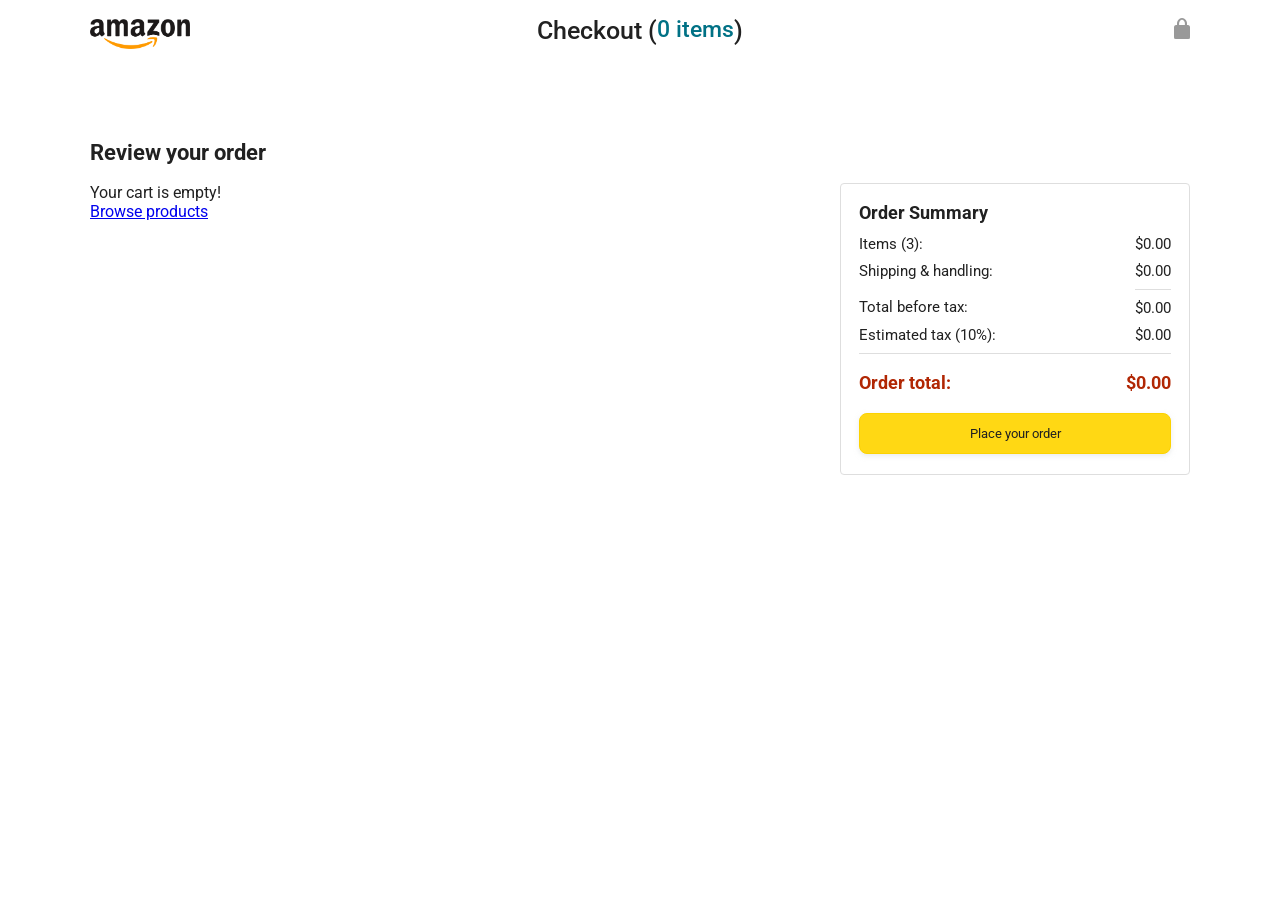
==== checkout.html @ c87f5c82 "Fix links in checkout.html to point to index.html" ====
<!DOCTYPE html>
<html>
  <head>
    <title>Checkout</title>

    <!-- This code is needed for responsive design to work.
      (Responsive design = make the website look good on
      smaller screen sizes like a phone or a tablet). -->
    <meta name="viewport" content="width=device-width, initial-scale=1">

    <!-- Load a font called Roboto from Google Fonts. -->
    <link rel="preconnect" href="https://fonts.googleapis.com">
    <link rel="preconnect" href="https://fonts.gstatic.com" crossorigin>
    <link href="https://fonts.googleapis.com/css2?family=Roboto:wght@400;500;700&display=swap" rel="stylesheet">

    <!-- Here are the CSS files for this page. -->
    <link rel="stylesheet" href="styles/shared/general.css">
    <link rel="stylesheet" href="styles/pages/checkout/checkout-header.css">
    <link rel="stylesheet" href="styles/pages/checkout/checkout.css">
  </head>
  <body>
    <div class="checkout-header">
      <div class="header-content">
        <div class="checkout-header-left-section">
          <a href="index.html">
            <img class="amazon-logo" src="images/amazon-logo.png">
            <img class="amazon-mobile-logo" src="images/amazon-mobile-logo.png">
          </a>
        </div>

        <div class="checkout-header-middle-section js-cart-quantity">
          Checkout (<a class="return-to-home-link"
            href="index.html">0 items</a>)
        </div>

        <div class="checkout-header-right-section">
          <img src="images/icons/checkout-lock-icon.png">
        </div>
      </div>
    </div>

    <div class="main">
      <div class="page-title">Review your order</div>

      <div class="checkout-grid">
        <div class="order-summary js-order-summary"></div>

        <div class="payment-summary js-payment-summary"></div>
      </div>
    </div>
    <script type="module" src="script/checkout.js"></script>
  </body>
</html>
---- styles/shared/general.css ----
body {
  font-family: Roboto, Arial;
  color: rgb(33, 33, 33);
  /* The <body> element has a default margin of 8px
     on all sides. This removes the default margins. */
  margin: 0;
}

/* <p> elements have a default margin on the top
   and bottom. This removes the default margins. */
p {
  margin: 0;
}

button {
  cursor: pointer;
}

select {
  cursor: pointer;
}

input, select, button {
  font-family: Roboto, Arial;
}

.button-primary {
  color: rgb(33, 33, 33);
  background-color: rgb(255, 216, 20);
  border: 1px solid rgb(252, 210, 0);
  border-radius: 8px;
  cursor: pointer;
  box-shadow: 0 2px 5px rgba(213, 217, 217, 0.5);
}

.button-primary:hover {
  background-color: rgb(247, 202, 0);
  border: 1px solid rgb(242, 194, 0);
}

.button-primary:active {
  background: rgb(255, 216, 20);
  border-color: rgb(252, 210, 0);
  box-shadow: none;
}

.button-secondary {
  color: rgb(33, 33, 33);
  background: white;
  border: 1px solid rgb(213, 217, 217);
  border-radius: 8px;
  cursor: pointer;
  box-shadow: 0 2px 5px rgba(213, 217, 217, 0.5);
}

.button-secondary:hover {
  background-color: rgb(247, 250, 250);
}

.button-secondary:active {
  background-color: rgb(237, 253, 255);
  box-shadow: none;
}

/* These styles will limit text to 2 lines. Anything
   beyond 2 lines will be replaced with "..."
   You can find this code by using an A.I. tool or by
   searching in Google.
   https://css-tricks.com/almanac/properties/l/line-clamp/ */
.limit-text-to-2-lines {
  display: -webkit-box;
  -webkit-line-clamp: 2;
  -webkit-box-orient: vertical;
  overflow: hidden;
}

.link-primary {
  color: rgb(1, 124, 182);
  cursor: pointer;
}

.link-primary:hover {
  color: rgb(196, 80, 0);
}

/* Styles for dropdown selectors. */
select {
  color: rgb(33, 33, 33);
  background-color: rgb(240, 240, 240);
  border: 1px solid rgb(213, 217, 217);
  border-radius: 8px;
  padding: 3px 5px;
  font-size: 15px;
  cursor: pointer;
  box-shadow: 0 2px 5px rgba(213, 217, 217, 0.5);
}

select:focus,
input:focus {
  outline: 2px solid rgb(255, 153, 0);
}
---- styles/pages/checkout/checkout-header.css ----
.checkout-header {
  height: 60px;
  padding-left: 30px;
  padding-right: 30px;
  background-color: white;

  display: flex;
  justify-content: center;

  position: fixed;
  top: 0;
  left: 0;
  right: 0;
  z-index: 1000;
}

.header-content {
  width: 100%;
  max-width: 1100px;

  display: flex;
  align-items: center;
}

.checkout-header-left-section {
  width: 150px;
}

.amazon-logo {
  width: 100px;
  margin-top: 12px;
}

.amazon-mobile-logo {
  display: none;
}

/* @media is used to create responsive design (making the
   website look good on any screen size). This @media
   means when the screen width is 575px or less, different
   styles (inside the {...}) will be applied. */
@media (max-width: 575px) {
  .checkout-header-left-section {
    width: auto;
  }

  .amazon-logo {
    display: none;
  }

  .amazon-mobile-logo {
    display: inline-block;
    height: 35px;
    margin-top: 5px;
  }
}

.checkout-header-middle-section {
  flex: 1;
  flex-shrink: 0;
  text-align: center;

  font-size: 25px;
  font-weight: 500;

  display: flex;
  justify-content: center;
}

.return-to-home-link {
  color: rgb(0, 113, 133);
  font-size: 23px;
  text-decoration: none;
  cursor: pointer;
}

@media (max-width: 1000px) {
  .checkout-header-middle-section {
    font-size: 20px;
    margin-right: 60px;
  }

  .return-to-home-link {
    font-size: 18px;
  }
}

@media (max-width: 575px) {
  .checkout-header-middle-section {
    margin-right: 5px;
  }
}

.checkout-header-right-section {
  text-align: right;
  width: 150px;
}

@media (max-width: 1000px) {
  .checkout-header-right-section {
    width: auto;
  }
}
---- styles/pages/checkout/checkout.css ----
.main {
  max-width: 1100px;
  padding-left: 30px;
  padding-right: 30px;

  margin-top: 140px;
  margin-bottom: 100px;

  /* margin-left: auto;
     margin-right auto;
     Is a trick for centering an element horizontally
     without needing a container. */
  margin-left: auto;
  margin-right: auto;
}

.page-title {
  font-weight: 700;
  font-size: 22px;
  margin-bottom: 18px;
}

.checkout-grid {
  display: grid;
  /* Here, 1fr means the first column will take
     up the remaining space in the grid. */
  grid-template-columns: 1fr 350px;
  column-gap: 12px;

  /* Use align-items: start; to prevent the elements
     in the grid from stretching vertically. */
  align-items: start;
}

@media (max-width: 1000px) {
  .main {
    max-width: 500px;
  }

  .checkout-grid {
    grid-template-columns: 1fr;
  }
}

.cart-item-container,
.payment-summary {
  border: 1px solid rgb(222, 222, 222);
  border-radius: 4px;
  padding: 18px;
}

.cart-item-container {
  margin-bottom: 12px;
}

.payment-summary {
  padding-bottom: 5px;
}

@media (max-width: 1000px) {
  .payment-summary {
    /* grid-row: 1 means this element will be placed into row
      1 in the grid. (Normally, the row that an element is
      placed in is determined by the order of the elements in
      the HTML. grid-row overrides this default ordering). */
    grid-row: 1;
    margin-bottom: 12px;
  }
}

.delivery-date {
  color: rgb(0, 118, 0);
  font-weight: 700;
  font-size: 19px;
  margin-top: 5px;
  margin-bottom: 22px;
}

.cart-item-details-grid {
  display: grid;
  /* 100px 1fr 1fr; means the 2nd and 3rd column will
     take up half the remaining space in the grid
     (they will divide up the remaining space evenly). */
  grid-template-columns: 100px 1fr 1fr;
  column-gap: 25px;
}

@media (max-width: 1000px) {
  .cart-item-details-grid {
    grid-template-columns: 100px 1fr;
    row-gap: 30px;
  }
}

.product-image {
  max-width: 100%;
  max-height: 120px;

  /* margin-left: auto;
     margin-right auto;
     Is a trick for centering an element horizontally
     without needing a container. */
  margin-left: auto;
  margin-right: auto;
}

.product-name {
  font-weight: 700;
  margin-bottom: 8px;
}

.product-price {
  color: rgb(177, 39, 4);
  font-weight: 700;
  margin-bottom: 5px;
}

.product-quantity .link-primary {
  margin-left: 3px;
}

@media (max-width: 1000px) {
  .delivery-options {
    /* grid-column: 1 means this element will be placed
       in column 1 in the grid. (Normally, the column that
       an element is placed in is determined by the order
       of the elements in the HTML. grid-column overrides
       this default ordering).
       
       / span 2 means this element will take up 2 columns
       in the grid (Normally, each element takes up 1
       column in the grid). */
    grid-column: 1 / span 2;
  }
}

.delivery-options-title {
  font-weight: 700;
  margin-bottom: 10px;
}

.delivery-option {
  display: grid;
  grid-template-columns: 24px 1fr;
  margin-bottom: 12px;
  cursor: pointer;
}

.delivery-option-input {
  margin-left: 0px;
  cursor: pointer;
}

.delivery-option-date {
  color: rgb(0, 118, 0);
  font-weight: 500;
  margin-bottom: 3px;
}

.delivery-option-price {
  color: rgb(120, 120, 120);
  font-size: 15px;
}

.payment-summary-title {
  font-weight: 700;
  font-size: 18px;
  margin-bottom: 12px;
}

.payment-summary-row {
  display: grid;
  /* 1fr auto; means the width of the 2nd column will be
     determined by the elements inside the column (auto).
     The 1st column will take up the remaining space. */
  grid-template-columns: 1fr auto;

  font-size: 15px;
  margin-bottom: 9px;
}

.payment-summary-money {
  text-align: right;
}

.subtotal-row .payment-summary-money {
  border-top: 1px solid rgb(222, 222, 222);
}

.subtotal-row div {
  padding-top: 9px;
}

.total-row {
  color: rgb(177, 39, 4);
  font-weight: 700;
  font-size: 18px;

  border-top: 1px solid rgb(222, 222, 222);
  padding-top: 18px;
}

.place-order-button {
  width: 100%;
  padding-top: 12px;
  padding-bottom: 12px;
  border-radius: 8px;

  margin-top: 11px;
  margin-bottom: 15px;
}
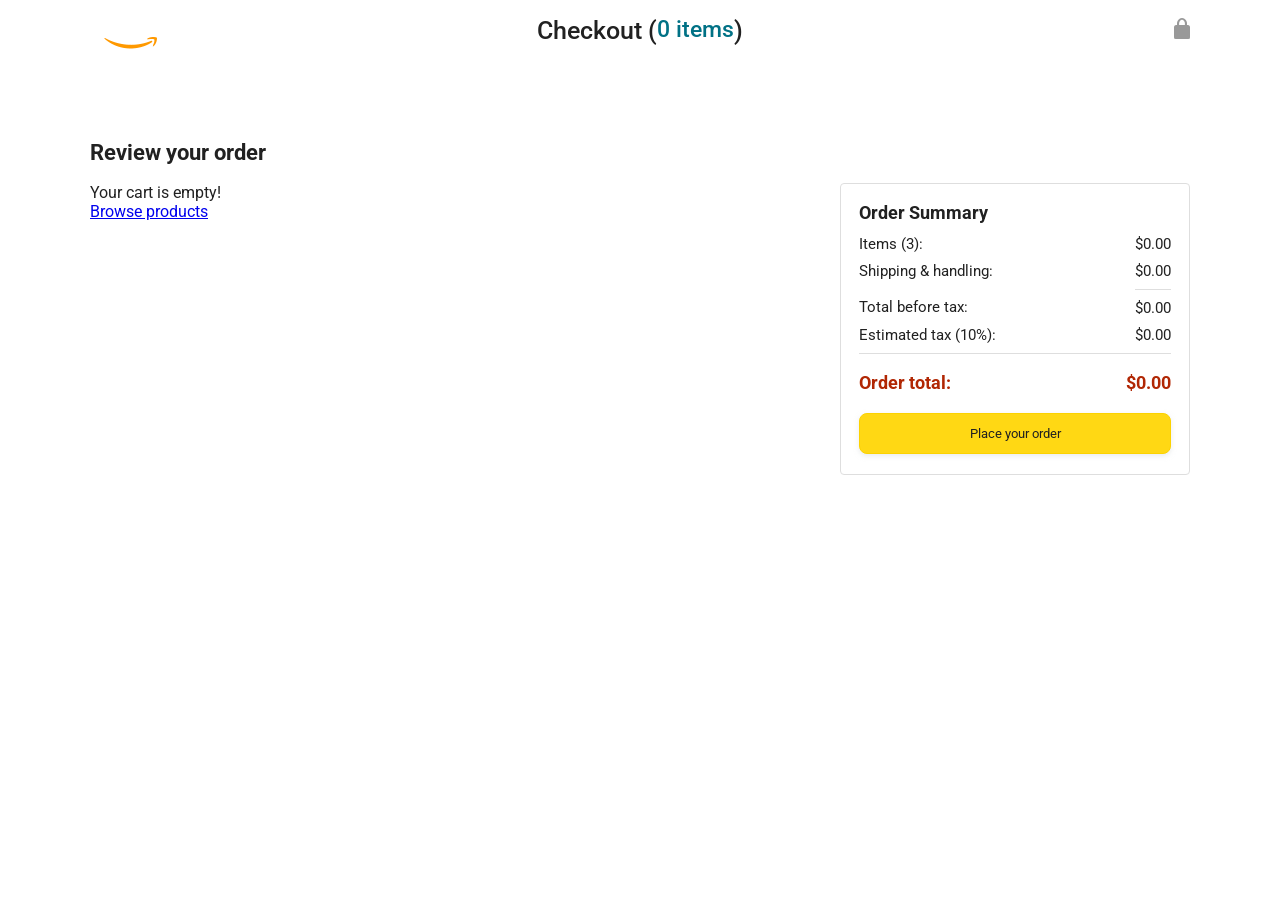
==== commit 164d7ec3: "Update Amazon logos in checkout.html" ====
--- a/checkout.html
+++ b/checkout.html
@@ -23,8 +23,8 @@
       <div class="header-content">
         <div class="checkout-header-left-section">
           <a href="index.html">
-            <img class="amazon-logo" src="images/amazon-logo.png">
-            <img class="amazon-mobile-logo" src="images/amazon-mobile-logo.png">
+            <img class="amazon-logo" src="images/amazon-logo-white.png">
+            <img class="amazon-mobile-logo" src="images/amazon-mobile-logo-white.png">
           </a>
         </div>
 
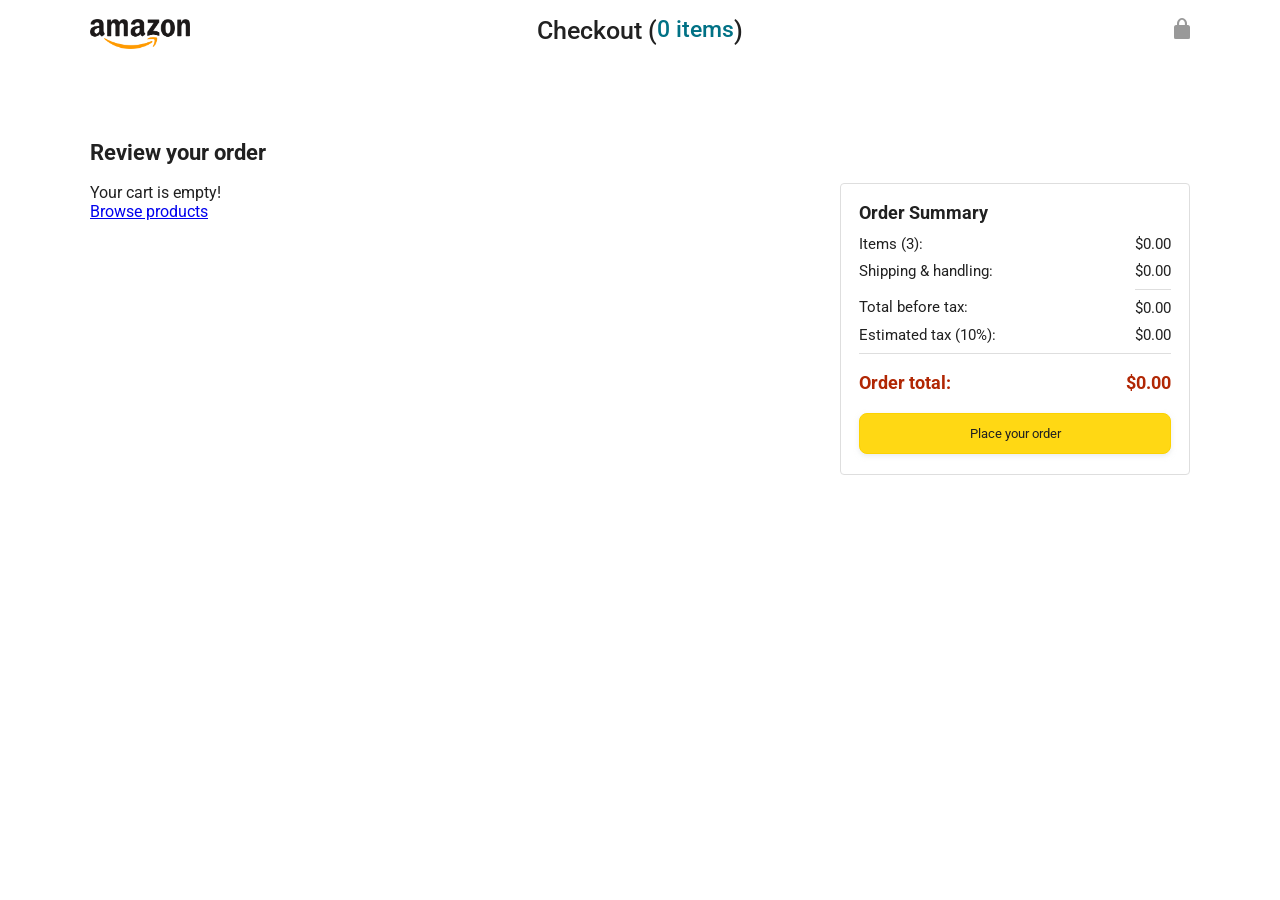
==== commit fe27b437: "Update images in checkout.html" ====
--- a/checkout.html
+++ b/checkout.html
@@ -23,8 +23,8 @@
       <div class="header-content">
         <div class="checkout-header-left-section">
           <a href="index.html">
-            <img class="amazon-logo" src="images/amazon-logo-white.png">
-            <img class="amazon-mobile-logo" src="images/amazon-mobile-logo-white.png">
+            <img class="amazon-logo" src="images/amazon-logo.png">
+            <img class="amazon-mobile-logo" src="images/amazon-mobile-logo.png">
           </a>
         </div>
 
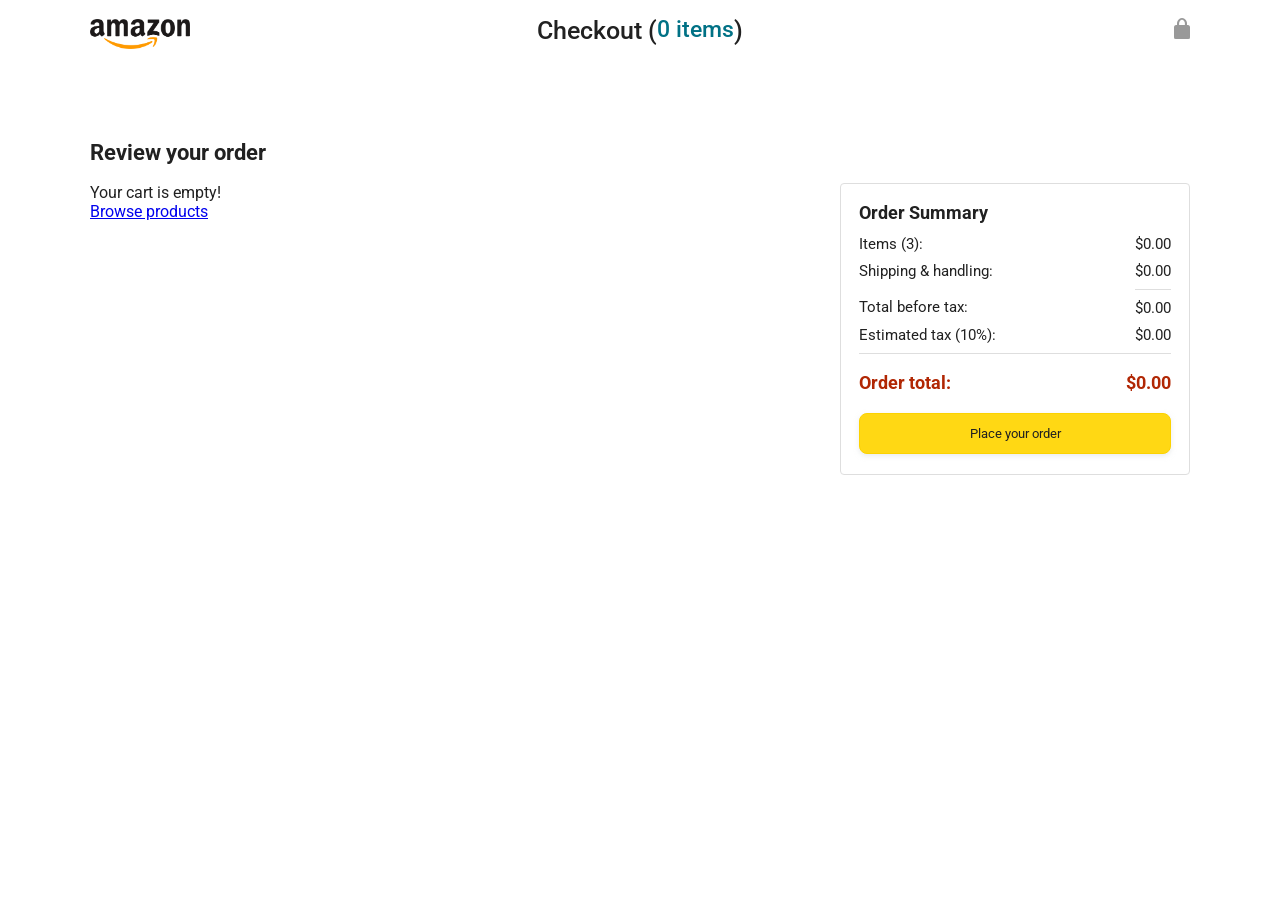
==== commit f01e043e: "Fix HTML formatting and structure in checkout.html" ====
--- a/checkout.html
+++ b/checkout.html
@@ -24,7 +24,6 @@
         <div class="checkout-header-left-section">
           <a href="index.html">
             <img class="amazon-logo" src="images/amazon-logo.png">
-            <img class="amazon-mobile-logo" src="images/amazon-mobile-logo.png">
           </a>
         </div>
 
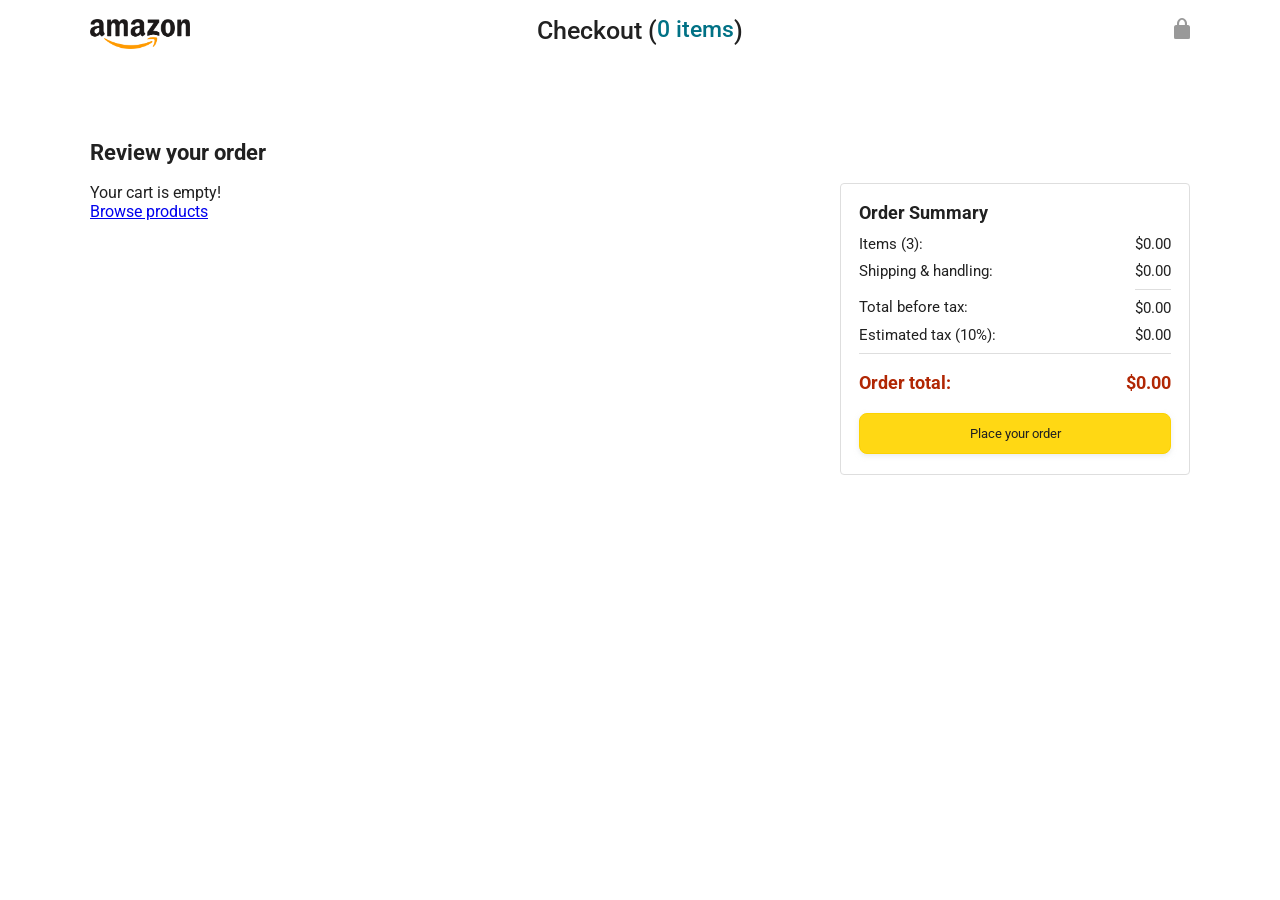
==== commit a36c0d86: "Fix links in checkout.html for correct navigation" ====
--- a/checkout.html
+++ b/checkout.html
@@ -22,7 +22,7 @@
     <div class="checkout-header">
       <div class="header-content">
         <div class="checkout-header-left-section">
-          <a href="index.html">
+          <a href="Amazon-Clone/index.html">
             <img class="amazon-logo" src="images/amazon-logo.png">
           </a>
         </div>
